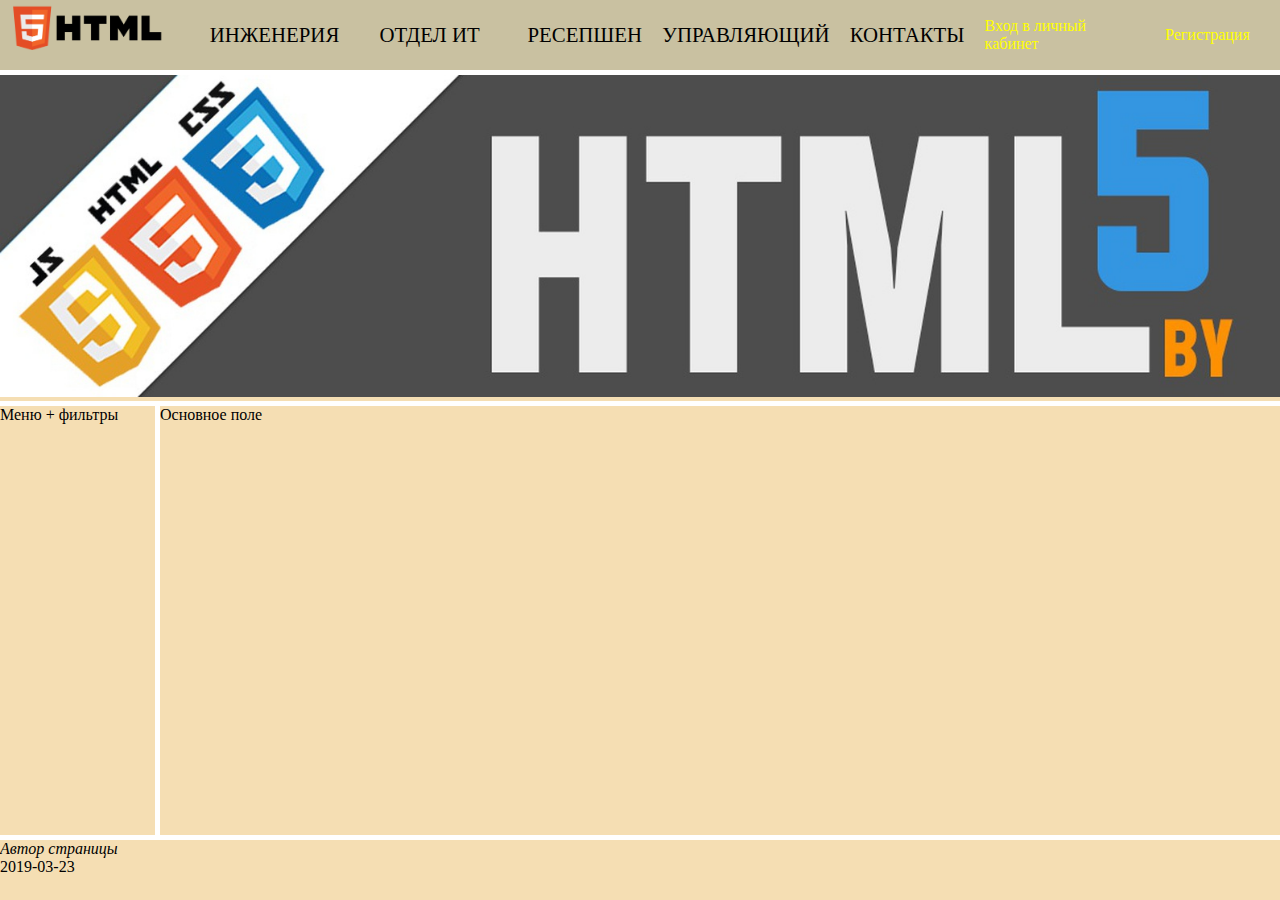
==== index.html @ 570849ed "new index" ====
<!DOCTYPE html>
<html lang="ru">
<head>
    <meta charset="UTF-8">
    <title>Информационный портал БЦ</title>
    <meta name="viewport" content="width=device-width, initial-scale=1.0">
    <link rel="stylesheet" href="css/style.css">
</head>
<body>
    <header>
    <nav>
        <a id="logo" href="index.html"></a>
        <ul>
            <li><a href="#">Инженерия</a></li>
            <li><a href="#">Отдел ИТ</a></li>
            <li><a href="#">Ресепшен</a></li>
            <li><a href="#">Управляющий</a></li>
            <li><a href="#adr">Контакты</a></li>
        </ul>
        <p>
            <a href="#">Вход в личный кабинет</a>
            <a href="#">Регистрация</a>
        </p>
    </nav>
    </header>
    <section id="slider">
        <ul>
            <li class="active"><img src="images/10.jpg" alt="Информационный портал"></li>
            <li><img src="#" alt="Информационный портал2"></li>
            <li><img src="#" alt="Информационный портал3"></li>
        </ul>
    </section>
    <aside id="vertical-menu">Меню + фильтры</aside>
    <main>Основное поле</main>
    <footer id="adr">
        <address>Автор страницы</address>
        <time>2019-03-23</time>
    </footer>
</body>
</html>
---- css/style.css ----
*{
    padding: 0;
    margin: 0;
    list-style-type: none;
    text-decoration: none;
}

body{
    display: grid;
    grid-template-areas:"header header header"
                        "slider slider slider"
                        "menu main main"
                        "footer footer footer";
    grid-template-rows: 70px auto 1fr 60px;
    grid-template-columns: 1fr minmax(0, 960px) 1fr;
    height: 100vh;
    gap: 5px;
}

header,
section,
aside,
main,
footer{
    background: wheat;
}

header{
    grid-area: header;
}
section{
    grid-area: slider;
}
aside{
    grid-area: menu;
}
main{
    grid-area: main;
}
footer{
    grid-area: footer;
}

header{
    display: grid;
    position: fixed;
    height: 70px;
    top: 0;
    width: 100%;
    background: rgb(201, 193, 161);
}

#logo{
    display: grid;
    height: 85%;
    background-image: url("../images/html.png");
    background-size: 88%;
    background-repeat: no-repeat;
    padding: 5px;
    margin: 5px;
}

header nav{
    display: grid;
    grid-template-columns: 2fr 8fr 3fr;
    align-items: center;
}

header ul{
    display: grid;
    grid-template-columns: repeat(5, 1fr);
    font-size: 1.3em;
    height: 100%;
}

header li{
    display: grid;
    justify-content: center;
    align-items: center;
}

nav p{
    display: grid;
    grid-template-columns: repeat(2, 1fr);
    height: 100%;
    width: 100%;
    column-gap: 5px;
    /*background: aqua;*/
}

nav p>a{
    display: grid;
    justify-content: space-evenly;
    align-items: center;
    height: 100%;
    width: 100%;
}

header li:hover{
    background: gray;
}

header a:hover{
    background: grey;
}

header li>a{
    color: black;
    text-transform: uppercase;
}

nav p>a:link{
    color: yellow;
}

#slider li{
    display: none;
}

#slider li.active{
    display: block;
}

img{
    max-width: 100%;
    height: auto;
}
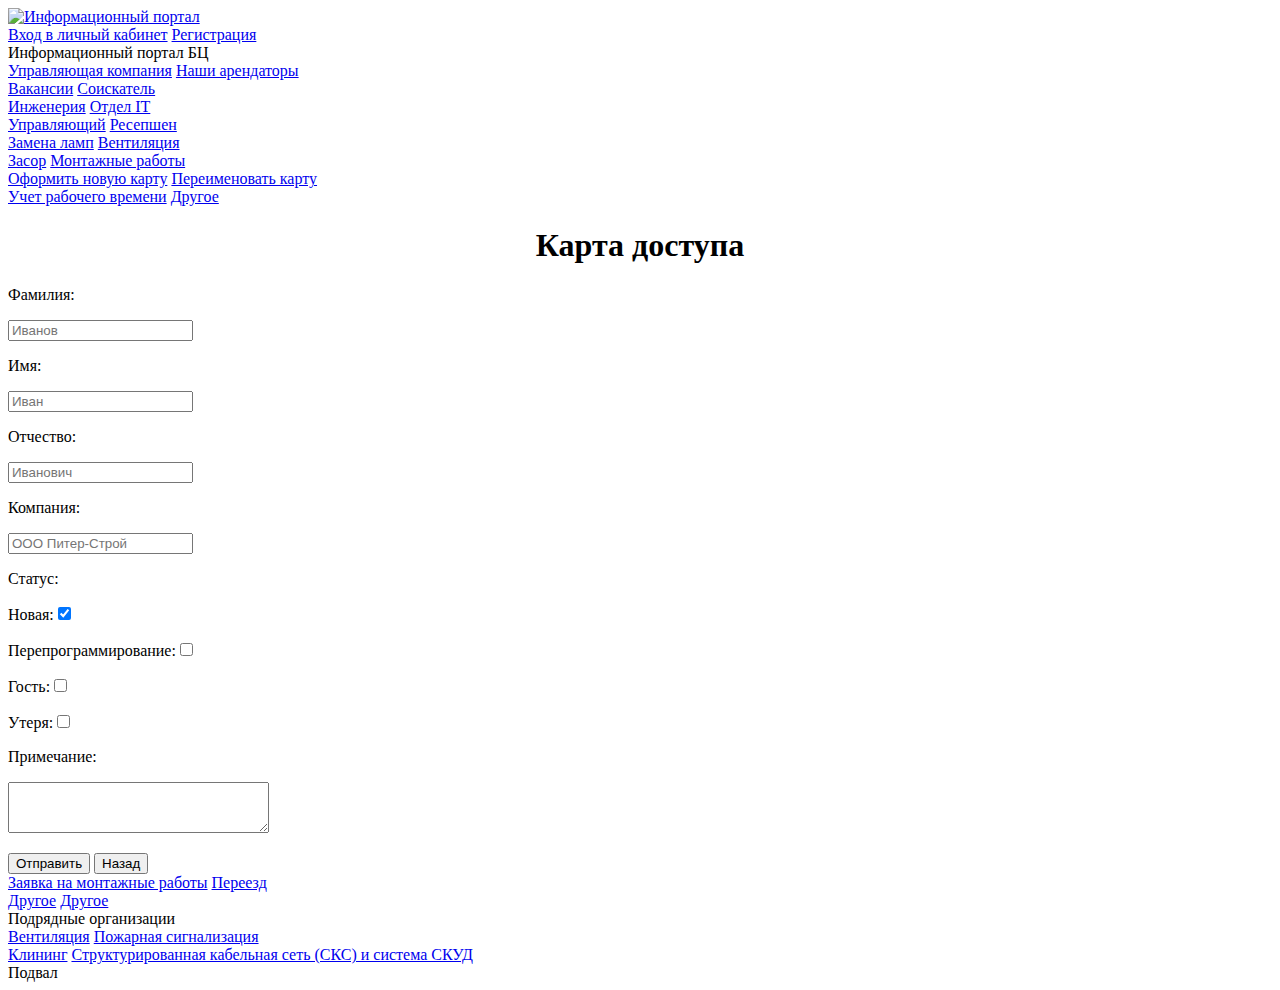
==== commit 72de1e45: "30.03.2019" ====
--- a/index.html
+++ b/index.html
@@ -2,39 +2,138 @@
 <html lang="ru">
 <head>
     <meta charset="UTF-8">
+    <!--<meta name="viewport" content="width=device-width, initial-scale=1">-->
     <title>Информационный портал БЦ</title>
-    <meta name="viewport" content="width=device-width, initial-scale=1.0">
-    <link rel="stylesheet" href="css/style.css">
+    <link rel="stylesheet" href="css/flex.css">
 </head>
 <body>
     <header>
-    <nav>
-        <a id="logo" href="index.html"></a>
-        <ul>
-            <li><a href="#">Инженерия</a></li>
-            <li><a href="#">Отдел ИТ</a></li>
-            <li><a href="#">Ресепшен</a></li>
-            <li><a href="#">Управляющий</a></li>
-            <li><a href="#adr">Контакты</a></li>
-        </ul>
-        <p>
-            <a href="#">Вход в личный кабинет</a>
-            <a href="#">Регистрация</a>
-        </p>
-    </nav>
+        <a id="Logo" href="index.html"><img src="images/logoyazilim.png" alt="Информационный портал"></a>
+        <div>
+            <a class="active" href="login.html">Вход в личный кабинет</a>
+            <a class="active" href="signup.html">Регистрация</a>
+        </div>
     </header>
-    <section id="slider">
-        <ul>
-            <li class="active"><img src="images/10.jpg" alt="Информационный портал"></li>
-            <li><img src="#" alt="Информационный портал2"></li>
-            <li><img src="#" alt="Информационный портал3"></li>
-        </ul>
+    <section class="slider">Информационный портал БЦ</section>
+    <main>
+        <section class="card_bc"><!--Основные блоки-->
+            <!--Главное меню навигации-->
+                <div id="block1" class="block1">
+                    <div class="row">
+                            <a id="b1_uk" class="uk b1_uk" href="#block2">Управляющая компания</a>
+                            <a id="b1_na" class="uk b1_na" href="#">Наши арендаторы</a>
+                    </div>
+                    <div class="row">
+                            <a id="b1_vak" class="uk b1_vak" href="#">Вакансии</a>
+                            <a id="b1_soic" class="uk b1_soic" href="#">Соискатель</a>
+                    </div>
+                </div>
+            <!--Управляющая компания-->
+                <div id="block2" class="block2">
+                    <div id="row-2" class="row">
+                        <a id="b2_inzh" class="uk" href="#block3">Инженерия</a>
+                        <a id="b2_it" class="uk" href="#block4">Отдел IT</a>
+                    </div>
+                    <div id="row-3" class="row">
+                        <a id="b2_upr" class="uk" href="#block5">Управляющий</a>
+                        <a id="b2_reseption" class="uk" href="#">Ресепшен</a>
+                    </div>
+                </div>
+            <!--Инженерия-->
+                <div id="block3" class="block3">
+                    <div class="row">
+                        <a id="b3_zlamp" class="uk" href="#">Замена ламп</a>
+                        <a id="b3_vent" class="uk" href="#">Вентиляция</a>
+                    </div>
+                    <div class="row">
+                        <a id="b3_zasor" class="uk" href="#">Засор</a>
+                        <a id="b3_monrab" class="uk" href="#">Монтажные работы</a>
+                    </div>
+                </div>
+            <!--Отдел IT-->
+                <div id="block4" class="block4">
+                    <div class="row">
+                        <a id="b4_newcard" class="uk" href="#block4-1">Оформить новую карту</a>
+                        <a id="b4_rename" class="uk" href="#">Переименовать карту</a>
+                    </div>
+                    <div class="row">
+                        <a id="b4_opp" class="uk" href="Report_passages.html">Учет рабочего времени</a>
+                        <a id="b4_another" class="uk" href="#">Другое</a>
+                    </div>
+                </div>
+            <!--Форма для заполнения на карту-->
+            <form id="block4-1" action="#" method="post">
+                <h1 style="text-align: center">Карта доступа</h1>
+                <div class="column-checkbox">
+                    <div class="f_row">
+                        <p class="width"><label for="last">Фамилия:</label></p>
+                        <p><input id="last" type="text" placeholder="Иванов" required></p>
+                    </div>
+                    <div class="f_row">
+                        <p class="width"><label for="first">Имя:</label></p>
+                        <p><input id="first" type="text" placeholder="Иван" required></p>
+                    </div>
+                    <div class="f_row">
+                        <p class="width"><label for="middle">Отчество: </label></p>
+                        <p><input id="middle" type="text" placeholder="Иванович"></p>
+                    </div>
+                    <div class="f_row">
+                        <p class="width"><label for="company">Компания: </label></p>
+                        <p><input id="company" type="text" placeholder="ООО Питер-Строй" required></p>
+                    </div>
+                    <div class="row1">
+                        <p class="width">Статус:</p>
+                        <div class="status">
+                            <div class="row2 checked">
+                                <p><label>Новая:<input checked name="status[]" type="checkbox"></label></p>
+                                <p><label>Перепрограммирование:<input name="status[]" type="checkbox"></label></p>
+                            </div>
+                            <div class="row2 checked">
+                                <p><label>Гость:<input name="status[]" type="checkbox"></label></p>
+                                <p><label>Утеря:<input name="status[]" type="checkbox"></label></p>
+                            </div>
+                        </div>
+                    </div>
+                    <div class="f_row">
+                        <p class="width">Примечание:</p>
+                        <p><textarea rows="3" cols="30"></textarea></p>
+                    </div>
+                </div>
+                <div class="f_bottom">
+                    <input class="b_form" type="submit" value="Отправить">
+                    <a href="#block4"><input class="b_form2" type="button" value="Назад"></a>
+                    <!--<input class="b_form" type="button" value="Назад">-->
+                </div>
+            </form>
+            <!--Конец формы для заполнения на карту-->
+            <!--Управляющий-->
+                <div id="block5" class="block5">
+                    <div class="row">
+                        <a id="b5_znmr" class="uk" href="#">Заявка на монтажные работы</a>
+                        <a id="b5_per" class="uk" href="#">Переезд</a>
+                    </div>
+                    <div class="row">
+                        <a id="b5_another" class="uk" href="#">Другое</a>
+                        <a id="b5_another" class="uk" href="#">Другое</a>
+                    </div>
+                </div>
+        </section>
+    </main>
+    <section class="po">Подрядные организации</section>
+    <section class="card_po"><!--Блок Подрядные организации-->
+        <div class="row">
+
+            <a class="uk" href="#">Вентиляция</a>
+            <a class="uk" href="#">Пожарная сигнализация</a>
+
+        </div>
+        <div class="row">
+
+            <a class="uk" href="#">Клининг</a>
+            <a class="uk" href="#">Структурированная кабельная сеть (СКС) и система СКУД</a>
+
+        </div>
     </section>
-    <aside id="vertical-menu">Меню + фильтры</aside>
-    <main>Основное поле</main>
-    <footer id="adr">
-        <address>Автор страницы</address>
-        <time>2019-03-23</time>
-    </footer>
+    <footer>Подвал</footer>
 </body>
 </html>